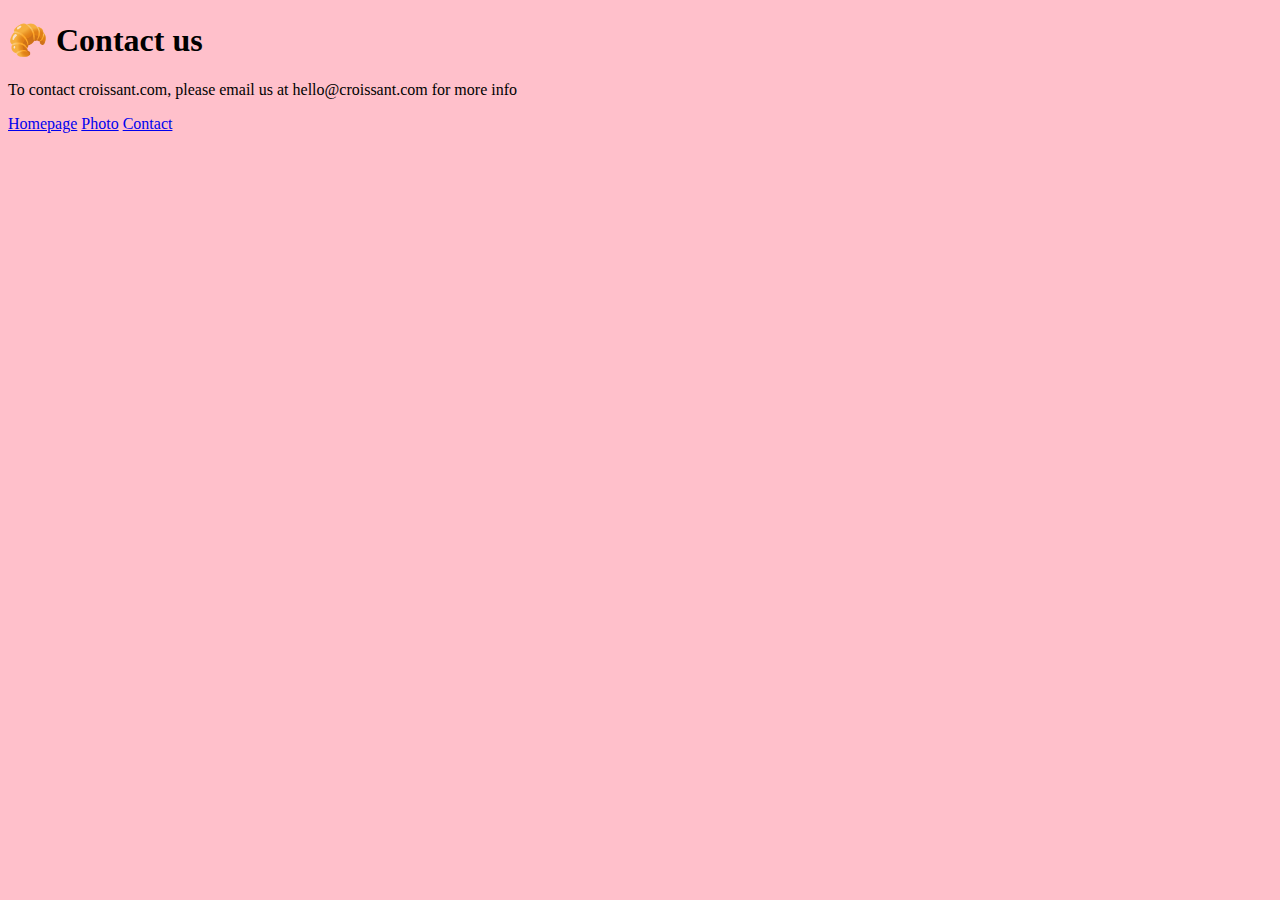
==== contact.html @ e5ef0c2b "Created the structure of the page and added the css link" ====
<!DOCTYPE html>
<html lang="en">
  <head>
    <meta charset="UTF-8" />
    <meta name="viewport" content="width=device-width, initial-scale=1.0" />
    <title>Contact page</title>
    <link rel="stylesheet" href="styles.css" />
  </head>
  <body>
    <h1>🥐 Contact us</h1>
    <p>
      To contact croissant.com, please email us at hello@croissant.com for more
      info
    </p>
    <a href="/">Homepage</a>
    <a href="/photo.html">Photo</a>
    <a href="/contact.html">Contact</a>
  </body>
</html>
---- styles.css ----
body {
  background: pink;
}
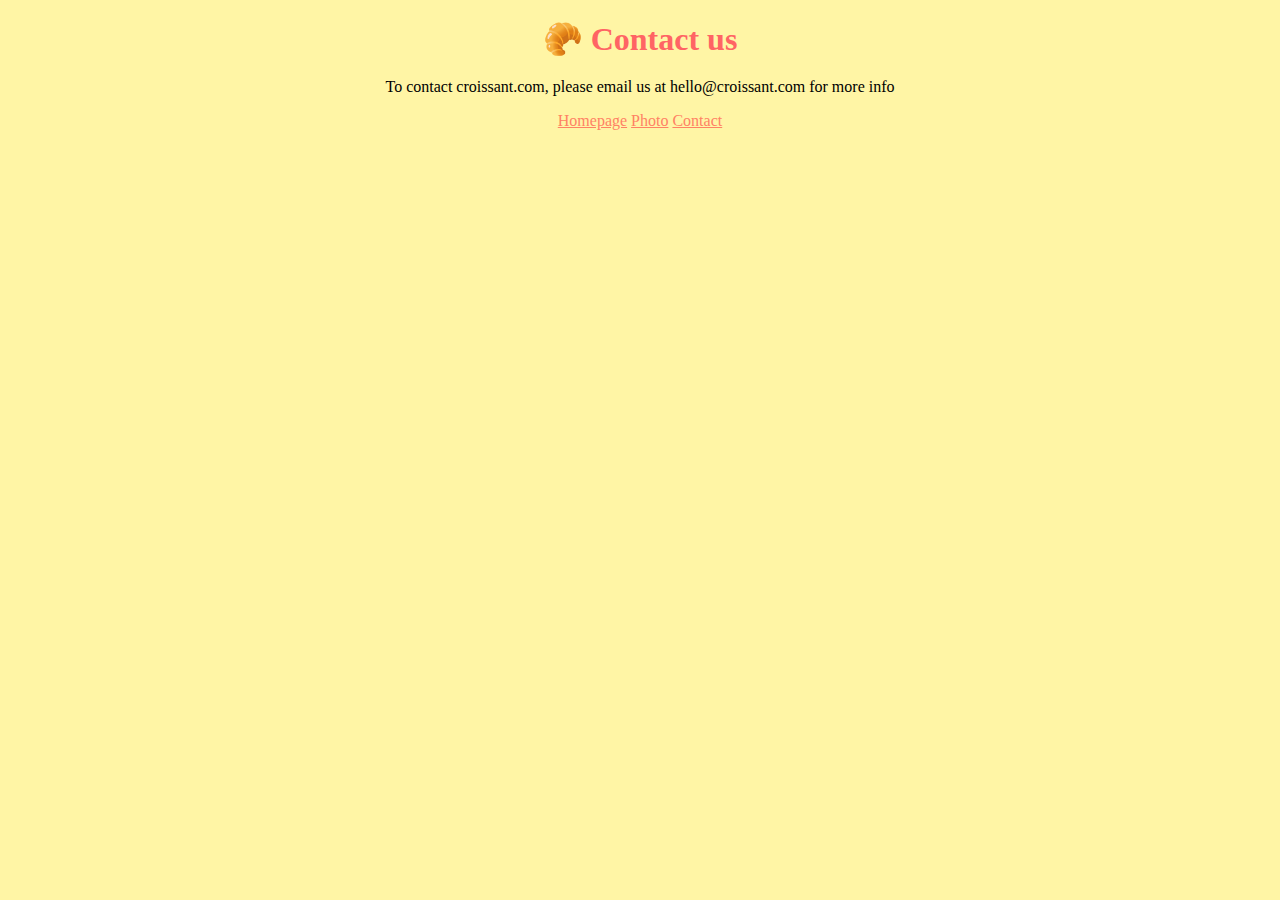
==== commit b182068d: "Applied CSS to the multiple project pages" ====
--- a/contact.html
+++ b/contact.html
@@ -4,6 +4,13 @@
     <meta charset="UTF-8" />
     <meta name="viewport" content="width=device-width, initial-scale=1.0" />
     <title>Contact page</title>
+    <link
+      href="https://cdn.jsdelivr.net/npm/bootstrap@5.3.1/dist/css/bootstrap.min.css"
+      rel="stylesheet"
+      integrity="sha384-4bw+/aepP/YC94hEpVNVgiZdgIC5+VKNBQNGCHeKRQN+PtmoHDEXuppvnDJzQIu9"
+      crossorigin="anonymous"
+    />
+
     <link rel="stylesheet" href="styles.css" />
   </head>
   <body>
--- a/styles.css
+++ b/styles.css
@@ -1,3 +1,25 @@
+:root {
+  --primary-color: #fff5a5;
+  --secondary-color: #ff6464;
+  --third-color: #ff8264;
+}
+
 body {
-  background: pink;
+  text-align: center;
+  background: var(--primary-color);
 }
+h1 {
+  color: var(--secondary-color);
+  margin-top: 20px;
+  margin-bottom: 20px;
+}
+
+a {
+  color: var(--third-color);
+}
+
+a:hover {
+  cursor: pointer;
+  color: var(--secondary-color);
+  text-decoration: underline;
+}
